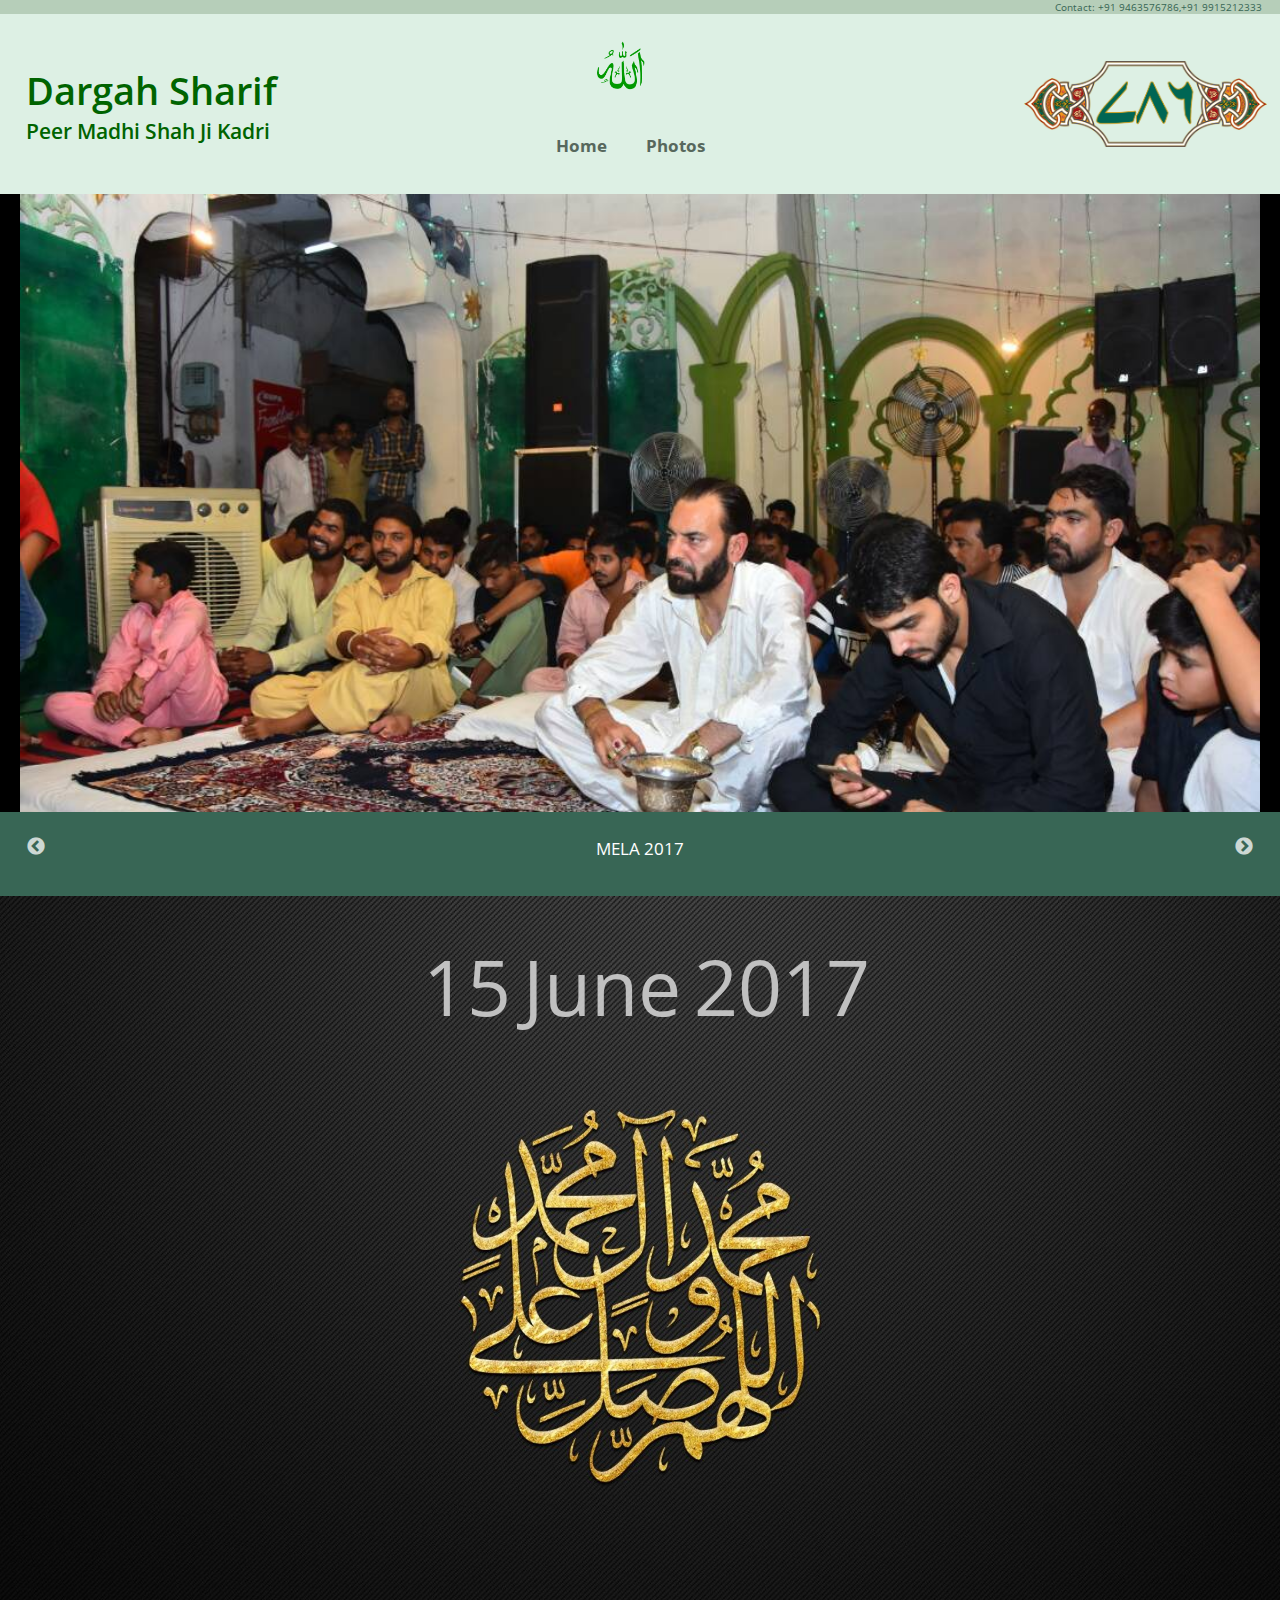
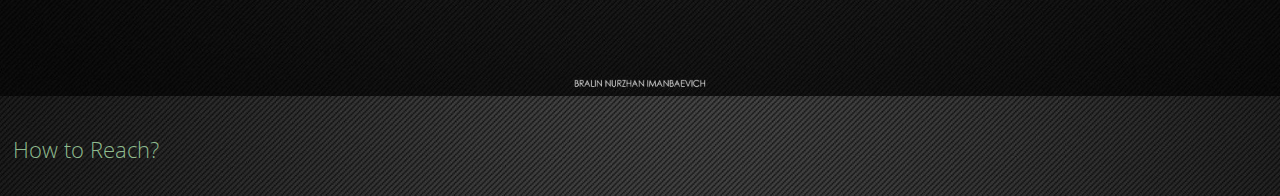
==== index.html @ 7fa1b32c "Commit" ====
<!DOCTYPE html>
<html>

<head>
  <title>Peer Madhi Shah</title>
   <meta charset="UTF-8">
   <meta name="viewport" content="width=device-width, initial-scale=1">
  <link rel="shortcut icon" type="image/png" href="./assets/favicon.png" />
  <script src="jquery-2.2.0.min.js" type="text/javascript"></script>
  <link rel="stylesheet" type="text/css" href="slick.css" />
  <link rel="stylesheet" type="text/css" href="slick-theme.css" />
  <script src='unitegallery/js/unitegallery.min.js' type='text/javascript'></script>
  <link href='unitegallery/css/unite-gallery.css' rel='stylesheet' type='text/css' />

  <script src='unitegallery/themes/tiles/ug-theme-tiles.js' type='text/javascript'></script>
  <link rel="stylesheet" type="text/css" href="main.css" />
 
</head>

<body onload="onLoad()">
  <label id="contact-label" >Contact: +91 9463576786,+91 9915212333 &nbsp; &nbsp; &nbsp;</label>
    <div id="navigation-container">
      <div id="header-container" >
      <label id="head-label-dargah" class="header-label">Dargah Sharif</label>
      <label id="head-label-peer" class="header-label">Peer Madhi Shah Ji Kadri</label>
       </div>
        <div id="allah-image-container">
          <img  id = "allah" src="./assets/allah.png" alt="Allah">
      <ul id="navigation-list">
        <li class="navigation-items" onclick="onHomeClick()">Home</li>
<li class="navigation-items" onclick="onPhotosClick()">Photos</li>
</ul>
        </div>
      <img id="logo" src="./assets/786.png" alt="786">
      
</div>

<div id="home-container">

  <div id="carousel-container">
    <section class="your-class slider">
      <div><img src="./assets/carousel Images/IMG0.jpg" alt="Image 1"></div>
      <div><img src="./assets/carousel Images/IMG1.jpg" alt="Image 2"></div>
      <div><img src="./assets/carousel Images/IMG2.jpg" alt="Image 3"></div>
      <div><img src="./assets/carousel Images/IMG3.jpg" alt="Image 4"></div>
    </section>
  </div>
  <div id="bottom-navigation-container">
    <button id="mela-button" onclick="onMelaButtonClick()">MELA 2017</button>
  </div>
</div>

<div id="mela-container">
  <div id="date-container">
    <label class="date-components" id="date-label">15</label>
    <label class="date-components" id="month-label">June</label>
    <label class="date-components" id="year-label">2017</label>
  </div>
  <a id="map-anchor" href="https://goo.gl/maps/RtzVRJzcoaS2" target="_blank">How to Reach?</a>
</div>
<div id="photos-container" style="display:none;">
  <div id="gallery" style="display:none;">
</div>

<script src="app.js" type="text/javascript"></script>
<script type="text/javascript" src="slick.js"></script>

</body>

</html>
---- unitegallery/css/unite-gallery.css ----
.---------Protection--------{}

.ug-gallery-wrapper, 
.ug-gallery-wrapper *{
	transition: all !important;
	-o-transition: all !important;
	-webkit-transition: all;
	-moz-transition: all !important;
	-ms-transition: all !important;
	max-width:none;
}

.ug-gallery-wrapper{
	z-index:0;
} 

.ug-item-wrapper img{
	width:auto;
	max-width:none;
	margin:0px;
	padding:0px;
}

.ug-videoplayer-wrapper video{
	height:100%;
	width:100%;
	visibility: visible !important;
}


.---------General_Styles--------{}

.ug-rtl{
	direction:rtl;
}

.ug-gallery-wrapper{
	overflow:hidden;
	position:relative;
	font-family:Arial, Helvetica, sans-serif;
}

.ug-error-message{
	text-align:center;
	padding-top:30px;
	padding-bottom:30px;
	font-size:20px;
	color:#F30D0D;
}

.ug-error-message-wrapper{
	width:100%;
	height:100%;
	border:1px solid black;
}

.ug-gallery-wrapper .ug-canvas-pie{
	position:absolute;
	z-index:4;
}

.ug-gallery-wrapper .ug-progress-bar{
	position:absolute;
	overflow:hidden;
	z-index:4;
}

.ug-gallery-wrapper .ug-progress-bar-inner{
	xposition:absolute;
}

.ug-gallery-wrapper.ug-fullscreen{
	height: 100% !important;
	width: 100% !important;
	max-width:none !important;
	max-height:none !important;
}

.ug-gallery-wrapper.ug-fake-fullscreen{
	position: fixed !important;
	height: auto !important;
	width: auto !important;
	max-width:none !important;
	max-height:none !important;
	margin: 0px !important;
	padding: 0px !important;
	top: 0px !important;
	left: 0px !important;
	bottom: 0px !important;
	right: 0px !important;
	z-index: 999999 !important;
}

.ug-body-fullscreen{
	overflow: hidden !important;
	height: 100% !important;
	width: 100% !important;
	margin:0px !important;
	padding:0px !important;	
}

.ug-gallery-wrapper .ug-preloader-trans{
	display:block;
	height:35px;
	width:32px;
	height:32px;
	background-image:url('../images/loader_skype_trans.gif');
	background-repeat:no-repeat;
}


.--------------SLIDER------------------{}

.ug-gallery-wrapper .ug-slider-wrapper{
	position:absolute;
	overflow:hidden;
	z-index:1;
	background-color:#000000;
}


.ug-slider-wrapper .ug-slide-wrapper{
	position:absolute;
}

.ug-slide-wrapper.ug-slide-clickable{
	cursor:pointer;
}

.ug-slider-wrapper .ug-slider-inner{
	position:absolute;
	z-index:0;
}

.ug-slider-wrapper .ug-item-wrapper{
	position:absolute;
	overflow:hidden;
}

.ug-slider-wrapper,
.ug-item-wrapper img{
	
	-webkit-user-select: none;	/* make unselectable */         
	-moz-user-select: none; 
	-ms-user-select: none;	
	max-width:none !important;
	box-sizing:border-box;
}

.ug-slider-wrapper .ug-slider-preloader{
	position:absolute;
	z-index:1;
	border:2px solid #ffffff;
	border-radius:6px;
	background-color:#ffffff;
	background-position:center center;
	background-repeat:no-repeat;
}

.ug-slider-preloader.ug-loader1{
	width:30px;
	height:30px;
	background-image:url('../images/loader-white1.gif');
}

.ug-slider-preloader.ug-loader1.ug-loader-black{
	background-image:url('../images/loader-black1.gif');	
}
	
.ug-slider-preloader.ug-loader2{
	width:32px;
	height:32px;
	background-image:url('../images/loader-white2.gif');
}

.ug-slider-preloader.ug-loader2.ug-loader-black{
	background-image:url('../images/loader-black2.gif');	
}

.ug-slider-preloader.ug-loader3{
	width:38px;
	height:38px;
	background-image:url('../images/loader-white3.gif');
}

.ug-slider-preloader.ug-loader3.ug-loader-black{
	background-image:url('../images/loader-black3.gif');	
}

.ug-slider-preloader.ug-loader4{
	width:32px;
	height:32px;
	background-image:url('../images/loader-white4.gif');
	background-color:white;
}

.ug-slider-preloader.ug-loader4.ug-loader-black{
	background-image:url('../images/loader-black4.gif');	
}

.ug-slider-preloader.ug-loader5{
	width:60px;
	height:8px;
	background-image:url('../images/loader-white5.gif');
	background-color:white;
	border:none;
	border-radius:0px;
}

.ug-slider-preloader.ug-loader5.ug-loader-black{
	background-image:url('../images/loader-black5.gif');
	border:2px solid #000000;
}

.ug-slider-preloader.ug-loader6{
	width:32px;
	height:32px;
	background-image:url('../images/loader-white6.gif');
}

.ug-slider-preloader.ug-loader6.ug-loader-black{
	background-image:url('../images/loader-black6.gif');	
}

.ug-slider-preloader.ug-loader7{
	width:32px;
	height:10px;
	background-image:url('../images/loader-white7.gif');
	border-width:3px;
	border-radius:3px;
}

.ug-slider-preloader.ug-loader7.ug-loader-black{
	background-image:url('../images/loader-black7.gif');	
}

.ug-slider-preloader.ug-loader-black{
	border-color:#000000;
	background-color:#000000;
}

.ug-slider-preloader.ug-loader-nobg{
	background-color:transparent;
}

.ug-slider-wrapper .ug-button-videoplay{
	position:absolute;
	z-index:2;
	cursor:pointer;	
}

.ug-slider-wrapper .ug-button-videoplay.ug-type-square{	
	width:86px;
	height:66px;
	background-image:url('../images/play-button-square.png');
	background-position:0px -66px;
}

.ug-slider-wrapper .ug-button-videoplay.ug-type-square.ug-button-hover{
	background-position:0px 0px;
}


.ug-slider-wrapper .ug-button-videoplay.ug-type-round{	
	width:76px;
	height:76px;
	background-image:url('../images/play-button-round.png');
	opacity:0.9;
	filter: alpha(opacity = 90);
	transition: all 0.3s ease 0s !important;
}


.ug-slider-wrapper .ug-button-videoplay.ug-type-round.ug-button-hover{
	opacity:1;
	filter: alpha(opacity = 100);
	transition: all 0.3s ease 0s !important;
}


.--------------VIDEO_PLAYER------------------{}

.ug-gallery-wrapper .ug-videoplayer{
	position:absolute;
	z-index:100;	
	background-color:#000000;
	background-image:url('../images/loader-black1.gif');	
	background-repeat:no-repeat;
	background-position:center center;
	box-sizing:border-box;
	-moz-box-sizing:border-box;
}

.ug-videoplayer .ug-videoplayer-wrapper{
	width:100%;
	height:100%;
	background-color:#000000;
	background-image:url('../images/loader-black1.gif');	
	background-repeat:no-repeat;
	background-position:center center;
}


.ug-videoplayer .ug-videoplayer-button-close{
	position:absolute;
	height:64px;
	width:64px;
	background-image:url('../images/button-close.png');
	cursor:pointer;
	z-index:1000;
}


.ug-videoplayer .ug-videoplayer-button-close:hover{
	background-position: 0px -64px;
}

.--------------THUMBS_STRIP------------------{}


.ug-gallery-wrapper .ug-thumbs-strip,
.ug-gallery-wrapper .ug-thumbs-grid{
	position:absolute;
	overflow:hidden;
	
	-webkit-user-select: none;	/* make unselectable */         
	-moz-user-select: none; 
	-ms-user-select: none;
	
	xbackground-color:green;
	z-index:10;
}

.ug-thumbs-strip.ug-dragging{
	xcursor: -webkit-grab;
	xcursor: -moz-grab;
}

.ug-gallery-wrapper .ug-thumbs-strip-inner,
.ug-gallery-wrapper .ug-thumbs-grid-inner{
	position:absolute;
}

.ug-thumb-wrapper.ug-thumb-generated{
	position:absolute;
	overflow:hidden;
	
	-webkit-user-select: none;	/* make unselectable */         
	-moz-user-select: none; 
	-ms-user-select: none;
	
	box-sizing:border-box;
	-moz-box-sizing:border-box;
}


.ug-thumb-wrapper.ug-thumb-generated .ug-thumb-loader,
.ug-thumb-wrapper.ug-thumb-generated .ug-thumb-error{
	position:absolute;
	top:0px;
	left:0px;
	background-repeat:no-repeat;
	background-position:center center;
}

.ug-thumb-wrapper .ug-thumb-border-overlay{
	position:absolute;
	top:0px;
	left:0px;
	z-index:4;
	box-sizing:border-box;
	-moz-box-sizing:border-box;
	border-style:solid;
}

.ug-thumb-wrapper .ug-thumb-overlay{
	position:absolute;
	top:0px;
	left:0px;
	z-index:3;
}

.ug-thumb-wrapper.ug-thumb-generated .ug-thumb-loader-dark{
	background-image:url('../images/loader.gif');
}

.ug-thumb-wrapper.ug-thumb-generated .ug-thumb-loader-bright{
	background-image:url('../images/loader_bright.gif');
}

.ug-thumb-wrapper.ug-thumb-generated .ug-thumb-error{
	background-image:url('../images/not_loaded.png');
}

.ug-thumb-wrapper.ug-thumb-generated img{
	position:absolute;
	z-index:1;
	max-width:none !important;
}

.ug-thumb-wrapper.ug-thumb-generated img.ug-thumb-image-overlay{
	position:absolute;
	z-index:2;
	max-width:none !important;
}


/* bw desaturate effect lightweight */
img.ug-bw-effect{
	filter: grayscale(100%);
    filter: url("data:image/svg+xml;utf8,<svg xmlns=\'http://www.w3.org/2000/svg\'><filter id=\'grayscale\'><feColorMatrix type=\'matrix\' values=\'0.3333 0.3333 0.3333 0 0 0.3333 0.3333 0.3333 0 0 0.3333 0.3333 0.3333 0 0 0 0 0 1 0\'/></filter></svg>#grayscale"); /* Firefox 10+, Firefox on Android */	
	-moz-filter: grayscale(100%);
	-webkit-filter: grayscale(100%); 
}

/* blur effect desaturate effect lightweight */
img.ug-blur-effect{
	
	filter: blur(0.8px); 
	-webkit-filter: blur(0.8px);
	-moz-filter: blur(0.8px);
	-o-filter: blur(0.8px);
	-ms-filter: blur(0.8px);    
    filter: url("data:image/svg+xml;utf8,<svg xmlns=\'http://www.w3.org/2000/svg\'><filter id='blur'><feGaussianBlur stdDeviation=\'0.8\' /></filter></svg>#blur"); /* Firefox 10+, Firefox on Android */
	filter:progid:DXImageTransform.Microsoft.Blur(PixelRadius='0.8');
}

img.ug-sepia-effect{
	-webkit-filter: sepia(1);
	-webkit-filter: sepia(100%); -moz-filter: sepia(100%);
	-ms-filter: sepia(100%); -o-filter: sepia(100%);
	filter: url("data:image/svg+xml;utf8,<svg xmlns=\'http://www.w3.org/2000/svg\'><filter id=\'sepia\'><feColorMatrix values=\'0.14 0.45 0.05 0 0 0.12 0.39 0.04 0 0 0.08 0.28 0.03 0 0 0 0 0 1 0\' /></filter></svg>#sepia"); /* Firefox 10+, Firefox on Android */
	filter: sepia(100%);
	background-color: #5E2612;
	filter: alpha(opacity = 50);
	zoom:1;
}


.--------------BULLETS------------------{}


.ug-gallery-wrapper .ug-bullets{
	position: absolute;
	top:0px;
	left:0px;
	margin:0px;
	padding:0px;
}

.ug-gallery-wrapper .ug-bullets .ug-bullet{
	background-repeat:no-repeat;
	cursor:pointer;
	display:block;
	float:left;
	z-index:2;
}

.ug-gallery-wrapper .ug-bullets .ug-bullet:first-child{
	margin-left:0px;
}


.--------------TEXT_PANEL------------------{}

.ug-gallery-wrapper .ug-textpanel{
	position:absolute;
	overflow:hidden;
}

.ug-slider-wrapper .ug-textpanel{
	z-index:2;
}

.ug-gallery-wrapper .ug-textpanel-bg,
.ug-gallery-wrapper .ug-textpanel-title,
.ug-gallery-wrapper .ug-textpanel-description{
	display:block;
	position:absolute;
	margin:0px;
	padding:0px;
}


.ug-gallery-wrapper .ug-textpanel-bg{
	background-color:#000000;
	opacity:0.4;
	filter: alpha(opacity = 40);
	z-index:1;
}

.ug-textpanel-textwrapper{
	overflow:hidden;
}

.ug-gallery-wrapper .ug-textpanel-title{
	font-size:16px;
	font-weight:bold;
	color:white;
	text-align:left;
	z-index:2;	
}

.ug-gallery-wrapper .ug-textpanel-description{
	font-size:14px;
	color:white;
	text-align:left;
	z-index:3;
}


.--------------ZOOM_PANEL------------------{}

.ug-slider-wrapper .ug-zoompanel{
	position:absolute;
	top:200px;
	left:100px;
}

.ug-zoompanel .ug-zoompanel-button{
    background-repeat: no-repeat;
    cursor:pointer;
    display:block;
}


.--------------ZOOM_PANEL_BUTTONS------------------{}

.ug-gallery-wrapper .ug-arrow-left{
	position:absolute;	
	background-repeat:no-repeat;
	display:block;
	cursor:pointer;
}

.ug-gallery-wrapper .ug-arrow-right{
	position:absolute;
	background-repeat:no-repeat;
	cursor:pointer;
}


.--------------GRID_PANEL_AND_ARROWS------------------{}


.ug-gallery-wrapper .ug-grid-panel{
	position:absolute;
    background-color: #000000;
    xbackground-color: blue;

    z-index:2;
}


.ug-gallery-wrapper .ug-grid-panel .grid-arrow{
	position:absolute;
	background-repeat:no-repeat;
	cursor:pointer;
	z-index:11;
}

.ug-gallery-wrapper .ug-grid-panel .grid-arrow.ug-button-disabled{
	cursor:default;	
}


/* handle tip */
.ug-gallery-wrapper .ug-panel-handle-tip{
	position:absolute;
	z-index:13;
	cursor:pointer;
}

.ug-gallery-wrapper .ug-overlay-disabled{
	position:absolute;
	z-index:100;
	width:100%;
	height:100%;
	background-color:#000000;
	opacity: 0.3;
    filter: alpha(opacity=30);	
	background-image:url('../images/cover-grid.png');
}


.--------------STRIP_PANEL------------------{}

.ug-gallery-wrapper .ug-strip-panel{
	position:absolute;
	background-color:#000000;
	z-index:2;
}

.ug-strip-panel .ug-strip-arrow{
	position:absolute;	
	cursor:pointer;
}

.ug-strip-panel .ug-strip-arrow.ug-button-disabled{
	cursor:default;
}


.ug-strip-panel .ug-strip-arrow-tip{
	position:absolute;
}

.--------------TILES------------------{}

.ug-thumb-wrapper.ug-tile{
	display:block;
	position:absolute;
	box-sizing:border-box;
	-moz-box-sizing:border-box;
	overflow:hidden;
	padding:0px;
	margin:0px;
}

.ug-tile .ug-tile-cloneswrapper{
	position:absolute;
	width:0px;
	height:0px;
	top:0px;
	left:0px;
	overflow:hidden;
	opacity:0;
	filter: alpha(opacity = 90);
}


/* transit something */
/* transit fixed size items */
/* transit image overlay */

.ug-tiles-transit.ug-tiles-transition-active .ug-thumb-wrapper.ug-tile,
.ug-tiles-transit.ug-tiles-transition-active .ug-thumb-wrapper.ug-tile .ug-trans-enabled{
	transition: left 0.7s ease 0s, top 0.7s ease 0s, width 0.7s ease 0s, height 0.7s ease 0s !important;
}


.ug-thumb-wrapper.ug-tile.ug-tile-clickable{
	cursor: pointer;
}

.ug-thumb-wrapper.ug-tile .ug-image-container{
	position:absolute;
	overflow:hidden;
	z-index:1;
	top:0px;
	left:0px;
}

.ug-thumb-wrapper.ug-tile img.ug-thumb-image{

	-webkit-user-select: none;	/* make unselectable */         
	-moz-user-select: none; 
	-ms-user-select: none;	
	max-width:none !important;
	max-height:none !important;

	display:block;	
	border:none;
	padding:0px !important;
	margin:0px !important;
	
	width:auto;
	height:auto;
	position:absolute;
}


.ug-thumb-wrapper.ug-tile .ug-tile-image-overlay{
	position:absolute;
	overflow:hidden;
	z-index:2;
	top:0px;
	left:0px;
}

.ug-thumb-wrapper.ug-tile .ug-tile-image-overlay img{
	width:100%;
	max-width:none !important;	
}

.ug-tiletype-justified .ug-thumb-wrapper.ug-tile .ug-tile-image-overlay img{
	height:100%;
	max-width:none !important;	
}

.ug-thumb-wrapper.ug-tile .ug-tile-icon{
	position:absolute;
	width:38px;
	height:38px;
	background-repeat:no-repeat;
	background-position:0 0;
	xbackground-color:green;
	z-index:6;
	top:1px;
	left:1px;
	cursor:pointer;
}

.ug-thumb-wrapper.ug-tile .ug-tile-icon.ug-icon-link{
	background-image:url('../images/icon-link32.png');	
}

.ug-thumb-wrapper.ug-tile .ug-tile-icon.ug-icon-zoom{
	background-image:url('../images/icon-zoom32.png');	
}

.ug-thumb-wrapper.ug-tile .ug-tile-icon.ug-icon-play{
	background-image:url('../images/icon-play32.png');	
}

.ug-thumb-wrapper.ug-tile .ug-tile-icon:hover{
	background-position:0 -38px;
}


.ug-thumbs-grid .ug-tile-image-overlay img{
	width:auto;
	height:auto;
	position:absolute;
	max-width:none !important;
}

/* text panel on tiles*/

.ug-tile .ug-textpanel{
	z-index: 5;
	cursor:default;
}

.ug-tile.ug-tile-clickable .ug-textpanel{
	cursor:pointer;
}

.ug-tile .ug-textpanel-title{
	font-size:14px;
	font-weight:bold;
}

.--------------CAROUSEL------------------{}

.ug-gallery-wrapper .ug-carousel-wrapper{
	position:absolute;
	overflow:hidden;
}

.ug-gallery-wrapper .ug-carousel-inner{
	position:absolute;
}


.------------------LIGHTBOX---------------------{}

.ug-gallery-wrapper.ug-lightbox{
	display: none;
	position: fixed;
    border: none;
    padding:0px;
    margin:0px;
    outline: invert none medium;
    overflow: hidden;
    top: 0;
    left: 0;
	width: 100%;
    height: 100%;
	max-width:none !important;
	max-height:none !important;
    z-index: 999999;
}

.ug-lightbox .ug-lightbox-top-panel{
	position:absolute;
	z-index:2;
}

.ug-lightbox .ug-lightbox-top-panel-overlay{
	width:100%;
	height:100%;
	position:absolute;
	background-color:#000000;
	opacity:0.4;
	filter: alpha(opacity=40);
}


.ug-lightbox .ug-lightbox-overlay{
	z-index:1;
	width:100%;
	height:100%;
    background-color:#000000;
    opacity:1;
}

.ug-lightbox .ug-slider-wrapper{
	z-index:1;
	xbackground-color:green;
	background-color:transparent !important;
}

.ug-lightbox .ug-textpanel{
	z-index: 2;
}


.ug-lightbox .ug-lightbox-arrow-left,
.ug-lightbox .ug-lightbox-arrow-right{
	position:absolute;
	width:50px;
	height:55px;
	background-repeat:no-repeat;
	background-image:url('../images/lightbox-arrow-left.png');
	background-position:0px 0px;
	z-index:3;
	cursor:pointer;
}

.ug-lightbox .ug-lightbox-arrow-right{
	background-image:url('../images/lightbox-arrow-right.png');
}

.ug-lightbox .ug-lightbox-button-close{
	position:absolute;
	width:36px;
	height:36px;
	background-repeat:no-repeat;
	background-image:url('../images/lightbox-icon-close.png');
	background-position:0px 0px;
	z-index:4;
	cursor:pointer;
}


.ug-lightbox-compact .ug-lightbox-button-close{
	width:45px;
	height:41px;
	background-image:url('../images/lightbox-icon-close-compact2.png');
}


.ug-lightbox .ug-lightbox-arrow-left.ug-arrow-hover,
.ug-lightbox .ug-lightbox-arrow-right.ug-arrow-hover{
	background-position:0px -55px;	
}

.ug-lightbox .ug-lightbox-button-close.ug-button-hover{
	background-position:0px -35px;
}

.ug-lightbox-compact .ug-lightbox-button-close.ug-button-hover{
	background-position:0px -40px;
}

.ug-lightbox .ug-lightbox-numbers{
	position:absolute;
	color:#e5e5e5;
	font-size:12px;
	top:14px;
	left:8px;
	z-index:3;
}

.ug-lightbox-compact .ug-lightbox-numbers{
	font-size: 14px;
	padding-right:5px;
	padding-top:7px;
}

.ug-lightbox .ug-textpanel-title,
.ug-lightbox .ug-textpanel-description{
	font-size: 14px;
	font-weight: normal;
	color: #e5e5e5;
}

.ug-lightbox-compact .ug-textpanel-title,
.ug-lightbox-compact .ug-textpanel-description{
	color:#F3F3F3;
	font-size: 16px;
}

.------------------LOADMORE_BUTTON---------------------{}

.ug-loadmore-wrapper{
	margin-top:20px;
	text-align:center;	
}

.ug-loadmore-wrapper .ug-loadmore-button{
	display:inline-block;
	padding:5px;
	border:1px solid #939393;
	text-decoration:none;
	color: #4F4F4F;
}

.ug-loadmore-wrapper .ug-loadmore-error{
	color:red;
}

.ug-loadmore-wrapper .ug-loadmore-button:hover{
	background-color:#F0F0F0;	
	color:#515151;
}

.ug-loadmore-wrapper .ug-loadmore-loader{
	color: #515151;
}



.------------------CATEGORY_TABS---------------------{}

	.ug-tabs-wrapper{
		margin-top:0px;
		margin-bottom:20px;
		text-align:center;
	}

	.ug-tabs-wrapper a.ug-tab{
	    display: inline-block;
		cursor:pointer;
		text-decoration:none;
		color:#ffffff;
		padding-left:8px;
		padding-right:8px;
		padding-top:6px;
		padding-bottom:6px;
		margin-left:5px;
		background-color:#333333;
		border-radius:3px;
		font-size:12px;
		font-weight:normal;
		
		border: 1px solid #969696;
	}
	
	.ug-tabs-wrapper a.ug-tab:hover{
		background-color: #707070 !important;
	}

	.ug-tabs-wrapper a.ug-tab.ug-tab-selected,
	.ug-tabs-wrapper a.ug-tab.ug-tab-selected:hover{
		background-color: #2077A2 !important;
		cursor:default !important;
	}

	.ug-tabs-wrapper a.ug-tab:first-child{
		margin-left:0px !important;
	}


.------------------DEFAULT_SKIN---------------------{}

/* --- arrows -- */

.ug-arrow-left.ug-skin-default,
.ug-arrow-right.ug-skin-default{
	width:15px;
	height:30px;
	background-image:url('../skins/default/slider_arrow_left.png');
	background-position:0px 0px;
}

.ug-arrow-right.ug-skin-default{
	background-image:url('../skins/default/slider_arrow_right.png');
}

.ug-arrow-left.ug-skin-default.ug-arrow-hover,
.ug-arrow-right.ug-skin-default.ug-arrow-hover{
	background-position:0px -30px;
}

.ug-arrow-left.ug-skin-default.ug-arrow-disabled,
.ug-arrow-right.ug-skin-default.ug-arrow-disabled{
	background-position:0px -60px;
}

/* --- bullets -- */

.ug-bullets.ug-skin-default .ug-bullet{
	width:15px;
	height:15px;
	background-image:url('../skins/default/slider_bullets.png');
	background-position:top left;
	margin-left:5px;
}

.ug-bullets.ug-skin-default .ug-bullet.ug-bullet-active{
	background-position:bottom left;
}

.ug-bullets.ug-skin-default.ug-bullets-gray .ug-bullet{ 
	background-image:url('../skins/default/tile_bullets_gray.png');
}

.ug-bullets.ug-skin-default.ug-bullets-blue .ug-bullet{ 
	background-image:url('../skins/default/tile_bullets_blue.png');
}

.ug-bullets.ug-skin-default.ug-bullets-brown .ug-bullet{ 
	background-image:url('../skins/default/tile_bullets_brown.png');
}

.ug-bullets.ug-skin-default.ug-bullets-green .ug-bullet{ 
	background-image:url('../skins/default/tile_bullets_green.png');
}

.ug-bullets.ug-skin-default.ug-bullets-red .ug-bullet{ 
	background-image:url('../skins/default/tile_bullets_red.png');
}

.ug-button-tile-navigation{
	width:36px;
	height:36px;
	background-position:top left;
	cursor:pointer;
	float:left;
}

.ug-button-tile-navigation.ug-button-tile-left{
	background-image:url('../skins/default/tile_button_left.png');
}

.ug-button-tile-navigation.ug-button-tile-right{
	background-image:url('../skins/default/tile_button_right.png');
}

.ug-button-tile-navigation:hover{
	background-position:bottom left;
}

.ug-button-tile-navigation.ug-button-disabled{
	opacity:0.6;
}

.ug-button-tile-navigation.ug-button-disabled:hover{
	background-position:top left;	
}

.ug-button-tile-navigation.ug-button-tile-play{
	background-image:url('../skins/default/tile_button_play_pause.png');
	width:35px;
} 

.ug-button-tile-navigation.ug-button-tile-play.ug-pause-icon{
	background-position:bottom left;
} 

.ug-button-tile-navigation.ug-button-tile-play:hover{
	background-position:top left;
} 

.ug-button-tile-navigation.ug-button-tile-play.ug-pause-icon:hover{
	background-position:bottom left;
} 


/* --- play button -- */

.ug-button-play.ug-skin-default{
	position:absolute;
	background-image:url('../skins/default/button_playpause.png');
    width:14px;
    height:17px;
    cursor:pointer;
	background-position:0px 0px;
}

.ug-button-play.ug-skin-default.ug-button-hover{
	background-position:0px -17px;	
}

.ug-button-play.ug-skin-default.ug-stop-mode{
	background-position:0px -34px;
}

.ug-button-play.ug-skin-default.ug-stop-mode.ug-button-hover{
	background-position:0px -51px;
}

/* --- fullscreen button -- */

.ug-button-fullscreen.ug-skin-default{
	position:absolute;
	background-image:url('../skins/default/button_fullscreen.png');
    width:16px;
    height:16px;
    cursor:pointer;
	background-position:0px 0px;
}

.ug-button-fullscreen.ug-skin-default.ug-button-hover{
	background-position:0px -16px;	
}

.ug-button-fullscreen.ug-skin-default.ug-fullscreenmode{
	background-position:0px -32px;
}

.ug-button-fullscreen.ug-skin-default.ug-fullscreenmode.ug-button-hover{
	background-position:0px -48px;
}


/* --- zoom panel --- */

.ug-zoompanel.ug-skin-default .ug-zoompanel-button{
    background-repeat: no-repeat;
    cursor:pointer;
    height: 23px;
    width: 23px;
    margin-top:5px;
    background-position: 0px 0px;	
}

.ug-zoompanel.ug-skin-default .ug-zoompanel-plus{
	margin-top:0px;
}

.ug-zoompanel.ug-skin-default .ug-zoompanel-plus{
	background-image:url('../skins/default/icon_zoom_plus.png');
}

.ug-zoompanel.ug-skin-default .ug-zoompanel-minus{
	background-image:url('../skins/default/icon_zoom_minus.png');
}

.ug-zoompanel.ug-skin-default .ug-zoompanel-return{
	background-image:url('../skins/default/icon_zoom_back.png');
}

.ug-zoompanel.ug-skin-default .ug-zoompanel-button.ug-button-hover{
    background-position: 0px -23px;
}

.ug-zoompanel.ug-skin-default .ug-zoompanel-button-disabled,
.ug-zoompanel.ug-skin-default .ug-zoompanel-button.ug-button-hover.ug-zoompanel-button-disabled{
    background-position: 0px -46px;
    cursor:default;
}


/* --- Grid Panel Arrows -- */

/*--- down arrow ---*/

.ug-gallery-wrapper .ug-grid-panel .grid-arrow-down.ug-skin-default{
	width:30px;
	height:15px;
	background-position:0px 0px;	
	background-image:url('../skins/default/arrow_grid_down.png');
}

.ug-gallery-wrapper .ug-grid-panel .grid-arrow-down.ug-skin-default.ug-button-hover{
	background-position:0px -15px;
}

.ug-gallery-wrapper .ug-grid-panel .grid-arrow-down.ug-skin-default.ug-button-hover.ug-button-disabled,
.ug-gallery-wrapper .ug-grid-panel .grid-arrow-down.ug-skin-default.ug-button-disabled{
	background-position:0px -30px;
}


/*--- up arrow ---*/

.ug-gallery-wrapper .ug-grid-panel .grid-arrow-up.ug-skin-default{
	width:30px;
	height:15px;
	background-position:0px 0px;	
	background-image:url('../skins/default/arrow_grid_up.png');
}

.ug-gallery-wrapper .ug-grid-panel .grid-arrow-up.ug-skin-default.ug-button-hover{
	background-position:0px -15px;	
}

.ug-gallery-wrapper .ug-grid-panel .grid-arrow-up.ug-skin-default.ug-button-hover.ug-button-disabled,
.ug-gallery-wrapper .ug-grid-panel .grid-arrow-up.ug-skin-default.ug-button-disabled{
	background-position:0px -30px;
}

/*--- left arrow ---*/

.ug-gallery-wrapper .ug-grid-panel .grid-arrow-left.ug-skin-default{
	width:40px;
	height:40px;
	background-position:0px -40px;
	background-image:url('../skins/default/grid_arrow_left.png');
}

.ug-gallery-wrapper .ug-grid-panel .grid-arrow-left.ug-skin-default.ug-button-hover{
	background-position:0px -0px;
}

.ug-gallery-wrapper .ug-grid-panel .grid-arrow-left.ug-skin-default.ug-button-hover.ug-button-disabled,
.ug-gallery-wrapper .ug-grid-panel .grid-arrow-left.ug-skin-default.ug-button-disabled{
	background-position:0px -80px;
}

/*--- right arrow ---*/

.ug-gallery-wrapper .ug-grid-panel .grid-arrow-right.ug-skin-default{
	width:40px;
	height:40px;
	background-position:0px -40px;	
	background-image:url('../skins/default/grid_arrow_right.png');
}

.ug-gallery-wrapper .ug-grid-panel .grid-arrow-right.ug-skin-default.ug-button-hover{
	background-position:0px -0px;
}

.ug-gallery-wrapper .ug-grid-panel .grid-arrow-right.ug-skin-default.ug-button-hover.ug-button-disabled,
.ug-gallery-wrapper .ug-grid-panel .grid-arrow-right.ug-skin-default.ug-button-disabled{
	background-position:0px -80px;
}

/*--- left arrow - horizontal panel type ---*/

.ug-gallery-wrapper .ug-grid-panel .grid-arrow-left-hortype.ug-skin-default{
	width:15px;
	height:30px;
	background-image:url('../skins/default/slider_arrow_left.png');
	background-position:0px 0px;
}

.ug-gallery-wrapper .ug-grid-panel .grid-arrow-left-hortype.ug-skin-default.ug-button-hover{
	background-position:0px -30px;
}

.ug-gallery-wrapper .ug-grid-panel .grid-arrow-left-hortype.ug-skin-default.ug-button-hover.ug-button-disabled,
.ug-gallery-wrapper .ug-grid-panel .grid-arrow-left-hortype.ug-skin-default.ug-button-disabled{
	background-position:0px -60px;
}


/*--- right arrow - horizontal panel type ---*/

.ug-gallery-wrapper .ug-grid-panel .grid-arrow-right-hortype.ug-skin-default{
	width:15px;
	height:30px;
	background-image:url('../skins/default/slider_arrow_right.png');
	background-position:0px 0px;
}

.ug-gallery-wrapper .ug-grid-panel .grid-arrow-right-hortype.ug-skin-default.ug-button-hover{
	background-position:0px -30px;
}

.ug-gallery-wrapper .ug-grid-panel .grid-arrow-right-hortype.ug-skin-default.ug-button-hover.ug-button-disabled,
.ug-gallery-wrapper .ug-grid-panel .grid-arrow-right-hortype.ug-skin-default.ug-button-disabled{
	background-position:0px -60px;
}


/* --- Strip Panel Arrows -- */

/* left and right arrows */

.ug-strip-panel .ug-strip-arrow-left.ug-skin-default,
.ug-strip-panel .ug-strip-arrow-right.ug-skin-default{
	width:25px;
	height:50px;
}

.ug-strip-panel .ug-strip-arrow-left.ug-skin-default .ug-strip-arrow-tip,
.ug-strip-panel .ug-strip-arrow-right.ug-skin-default .ug-strip-arrow-tip{
	background-position:0px 0px;
	background-repeat:no-repeat;
	width:4px;
	height:7px;
}

.ug-strip-panel .ug-strip-arrow-left.ug-skin-default .ug-strip-arrow-tip{
	background-image:url('../skins/default/arrows_strip_left.png');
}

.ug-strip-panel .ug-strip-arrow-right.ug-skin-default .ug-strip-arrow-tip{
	background-image:url('../skins/default/arrows_strip_right.png');	
}

.ug-strip-panel .ug-strip-arrow-left.ug-skin-default.ug-button-hover .ug-strip-arrow-tip,
.ug-strip-panel .ug-strip-arrow-right.ug-skin-default.ug-button-hover .ug-strip-arrow-tip{
	background-position:0px -7px;
}


/* up and down arrows */

.ug-strip-panel .ug-strip-arrow-up.ug-skin-default,
.ug-strip-panel .ug-strip-arrow-down.ug-skin-default{
	height:25px;
	width:50px;
}

.ug-strip-panel .ug-strip-arrow-up.ug-skin-default .ug-strip-arrow-tip,
.ug-strip-panel .ug-strip-arrow-down.ug-skin-default .ug-strip-arrow-tip{
	background-position:0px 0px;
	background-repeat:no-repeat;
	width:7px;
	height:4px;
}

.ug-strip-panel .ug-strip-arrow-up.ug-skin-default .ug-strip-arrow-tip{
	background-image:url('../skins/default/arrows_strip_up.png');
}

.ug-strip-panel .ug-strip-arrow-down.ug-skin-default .ug-strip-arrow-tip{
	background-image:url('../skins/default/arrows_strip_down.png');	
}

.ug-strip-panel .ug-strip-arrow-up.ug-skin-default.ug-button-hover .ug-strip-arrow-tip,
.ug-strip-panel .ug-strip-arrow-down.ug-skin-default.ug-button-hover .ug-strip-arrow-tip{
	background-position:-7px 0px;
}

.ug-strip-panel .ug-strip-arrow.ug-skin-default.ug-button-disabled .ug-strip-arrow-tip{
	background-position:0px 0px;
	opacity:0.5;
	filter: alpha(opacity = 50);
}


/* --- Panel Handle Tip -- */

/* left and right handle */
.ug-gallery-wrapper .ug-handle-tip-left.ug-skin-default,
.ug-gallery-wrapper .ug-handle-tip-right.ug-skin-default{
	width:22px;
	height:36px;
	background-image:url('../skins/default/grid_handle_black_left.png');
	background-repeat:no-repeat;
	background-position:0px -36px;
}

.ug-gallery-wrapper .ug-handle-tip-right.ug-skin-default{
	background-image:url('../skins/default/grid_handle_black_right.png');
	background-position:0px -36px;
}

.ug-gallery-wrapper .ug-handle-tip-left.ug-button-hover.ug-skin-default,
.ug-gallery-wrapper .ug-handle-tip-right.ug-button-hover.ug-skin-default{
	background-position:0px -0px;	
}

.ug-gallery-wrapper .ug-handle-tip-left.ug-skin-default.ug-button-closed,
.ug-gallery-wrapper .ug-handle-tip-right.ug-skin-default.ug-button-closed{
	background-position:0px -108px;
}

.ug-gallery-wrapper .ug-handle-tip-left.ug-skin-default.ug-button-closed.ug-button-hover,
.ug-gallery-wrapper .ug-handle-tip-right.ug-skin-default.ug-button-closed.ug-button-hover{
	background-position:0px -72px;
}


/* top and bottom handle */

.ug-gallery-wrapper .ug-handle-tip-top.ug-skin-default,
.ug-gallery-wrapper .ug-handle-tip-bottom.ug-skin-default{	
	width:36px;
	height:22px;
	background-image:url('../skins/default/grid_handle_black_top.png');
	background-repeat:no-repeat;
	background-position:-36px 0px;
}

.ug-gallery-wrapper .ug-handle-tip-bottom.ug-skin-default{
	background-image:url('../skins/default/grid_handle_black_bottom.png');
	background-position:-36px 0px;
}

.ug-gallery-wrapper .ug-handle-tip-top.ug-skin-default.ug-button-hover,
.ug-gallery-wrapper .ug-handle-tip-bottom.ug-skin-default.ug-button-hover{
	background-position:0px 0px;	
}

.ug-gallery-wrapper .ug-handle-tip-top.ug-skin-default.ug-button-closed,
.ug-gallery-wrapper .ug-handle-tip-bottom.ug-skin-default.ug-button-closed{
	background-position:-108px 0px;
}

.ug-gallery-wrapper .ug-handle-tip-top.ug-skin-default.ug-button-closed.ug-button-hover,
.ug-gallery-wrapper .ug-handle-tip-bottom.ug-skin-default.ug-button-closed.ug-button-hover{
	background-position:-72px 0px;
}
---- main.css ----
@font-face {
  font-family: 'OpenSans-Regular';
  src: url('./fonts/OpenSans-Regular.ttf') format('truetype');
} 

@font-face {
  font-family: 'OpenSans-Bold';
  src: url('./fonts/OpenSans-Bold.ttf') format('truetype');
} 



@font-face {
  font-family: 'OpenSans-Light';
  src: url('./fonts/OpenSans-Light.ttf') format('truetype');
} 


@font-face {
  font-family: 'OpenSans-Semibold';
  src: url('./fonts/OpenSans-Semibold.ttf') format('truetype');
} 


button {
  outline: none;
}

 html, body {
      background-color: #386655;
      margin: 0;
      padding: 0;
       width: 100%;
      height: 100%;
      /*min-height: 700px;*/
      -webkit-user-select: none;
      user-select: none;
      -moz-user-select: none;
      -ms-user-select: none;
      font-size: 100%;
    }

    * {
      box-sizing: border-box;
    }

    #site-container {
      /*overflow-x: hidden;*/
      height: 1000px;
      position: relative;

    }

    #contact-label {
    background-color: #b6ceb9;
    width: 100%;
    display: block;
    text-align: right;
    font-family: 'OpenSans-Regular';
    font-size: .8vw;
    color: #386655;
    text-align: right;
 
    }

    #navigation-container {
      width: 100%;
    height: 20%;
    background-color: #ddf0e4;
    display: inline-flex;
    justify-content: space-between;
    align-items: center;
    }

    #navigation-list {
      width: 43%;
    padding: 0;
    /* margin: auto; */
    margin-top: 0%;
    position: relative;
    top: 14%;
    }

    .navigation-items {
      float: left;
    list-style: none;
    margin: 9%;
    cursor: pointer;
    font-family: 'OpenSans-Bold';
    font-size: 1.3vw;
    color: #57685D;
    }

    #bottom-navigation-container {
      width: 100%;
      height: 10%;
      background-color: #386655;
      position: relative;
      bottom: 0;
    }

    #home-container {
       width: 100%;
       height: 78%; 
    }

    #carousel-container {
        width: 100%;
        height: 88%;
    }

    #mela-container {
        width: 100%;
        height: 100%;
        position: relative;
        background-image: url('./assets/mela.jpg');
        background-size: 100%;
        overflow-x: hidden;
    }


    #photos-container {
      /*display: none;*/
      visibility: hidden;
      width: 100%;
      height: 90%;
      position: absolute;
      top: 22%;
    }

    .slider {
       width: 100%;
       height: 100%;
    background-color: black;
    }

    .slick-slide {
      margin: 0px 20px;
    }

    .slick-slide img {
      width: 100%;
    }

    .slick-prev {
        left: 2%;
    }

    .slick-next {
        right: 2%;
    }

    .slick-prev:before,
    .slick-next:before {
        color: black;
    }

    #year-label {
      
    }

    #mela-button {
    position: relative;
    top: 35%;
    border: none;
    color: white;
    background: transparent;
    font-size: 1.3vw;
    font-family: 'OpenSans-Regular';
    cursor: pointer;
    display: block;
    margin: 0 auto;

    }

 
    .slick-prev:before, .slick-next:before {
    color: white;
}



  #date-container {
    display: flex;
    justify-content: center;
    margin-top: 3%;
  }

  .date-components {
    margin-left: 1%;
    color: silver;
    font-size: 6vw;
    font-family: 'OpenSans-Regular';
  }


  #map-anchor {
    position: absolute;
    bottom: 32px;
    left: 1%;
    font-size: 1.7vw;
    text-decoration: none;
    color: darkseagreen;
    font-family: 'OpenSans-Light';
  }

  #mela-image {
    height: 100%;
    width: 100%;
  }

  #head-label-dargah {
    font-size: 3vw;
    /* display: inline; */
    /* left: 1%; */
    /* top: 5%; */
  }

   #head-label-peer {
    font-size: 1.67vw;
    display: block;
    /* left: 1%; */
    /* top: 12%; */
  }

  .header-label {
    font-family: 'OpenSans-Semibold';
    color: darkgreen;
  }

  #logo {
    position: relative;
    width: 19%;
    right: 1%;
    /* top: 21.5%; */
    /* float: right; */
    /* z-index: 2; */
    /* margin-top: 1%; */
  }

  #allah {
    /*position: relative; */
    width: 10%;
    /* left: 45.5%; */
    /* top: 3.5%; */
    /* z-index: 2; */
    /* margin: 0 auto; */
    /* display: block; */
    margin-right: 9%;
  }



#header-container {
  margin-left: 0%;
  position: relative;
  left: 2%;
}

#allah-image-container {
   display: inline-flex;
    flex-direction: column;
    justify-content: center;
    align-items: center;
    width: 39%;
    height: 100%;
}



@media only screen and (max-width: 480px) {
    #contact-label {
    font-size: 1.8vw;
}

#navigation-container {
    height: 15%;
}

#allah {
    width: 19%;
}

.navigation-items {
    font-size: 2.5vw;
}


#home-container {
    height: 38%;
}

#mela-container {
    height: 45%;
    background-size: 142%;
    background-position-x: 48%;
}


#photos-container {
    top: 16%;
}

#navigation-list {
      width: 71%;
    }
#mela-button {
  font-size: 3.3vw;
}
}
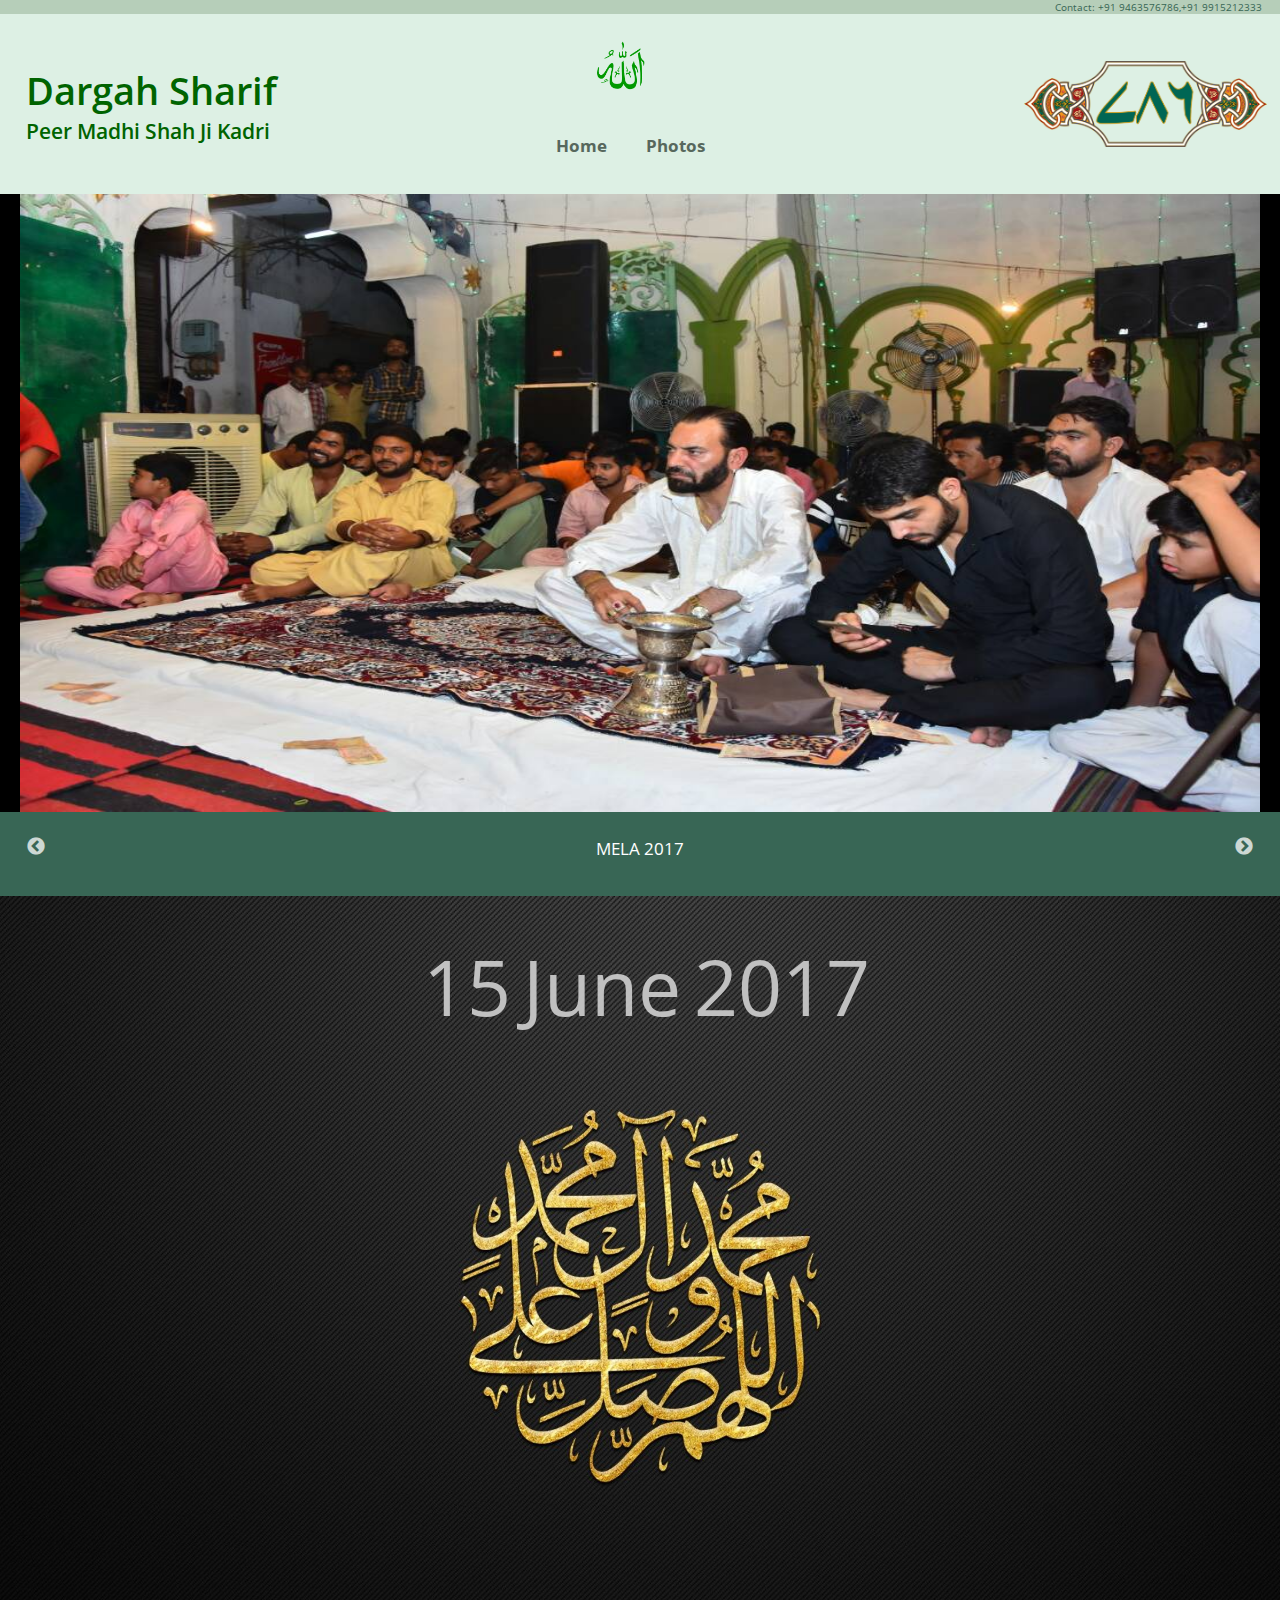
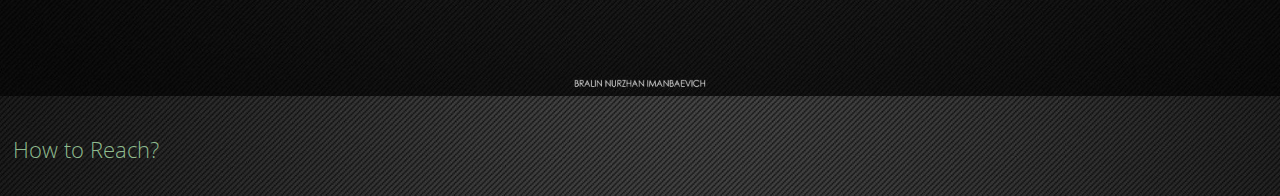
==== commit cd6ee3db: "Updating images" ====
--- a/index.html
+++ b/index.html
@@ -44,6 +44,7 @@
       <div><img src="./assets/carousel Images/IMG1.jpg" alt="Image 2"></div>
       <div><img src="./assets/carousel Images/IMG2.jpg" alt="Image 3"></div>
       <div><img src="./assets/carousel Images/IMG3.jpg" alt="Image 4"></div>
+      <div><img src="./assets/carousel Images/IMG4.jpg" alt="Image 5"></div>
     </section>
   </div>
   <div id="bottom-navigation-container">
--- a/main.css
+++ b/main.css
@@ -141,6 +141,7 @@
 
     .slick-slide img {
       width: 100%;
+      height: 100%;
     }
 
     .slick-prev {
@@ -278,9 +279,15 @@
     height: 15%;
 }
 
+#bottom-navigation-container {
+    height: 13%;
+}
+
 #allah {
-    width: 19%;
-}
+    width: 22%;
+}
+
+
 
 .navigation-items {
     font-size: 2.5vw;
@@ -303,9 +310,37 @@
 }
 
 #navigation-list {
-      width: 71%;
-    }
+      width: 80%;
+    }
+
+.navigation-items {
+  font-size:  3vw;
+}
+
 #mela-button {
   font-size: 3.3vw;
-}
+  top: 12%;
+}
+
+#head-label-peer {
+  font-size: 2.24vw;
+}
+#head-label-dargah {
+  font-size: 4vw;
+}
+
+#logo {
+    width: 21%;
+}
+
+#map-anchor {
+    bottom: 10px;
+    left: 1%;
+}
+
+
+.slick-slide img {
+      height: auto;
+    }
+
 }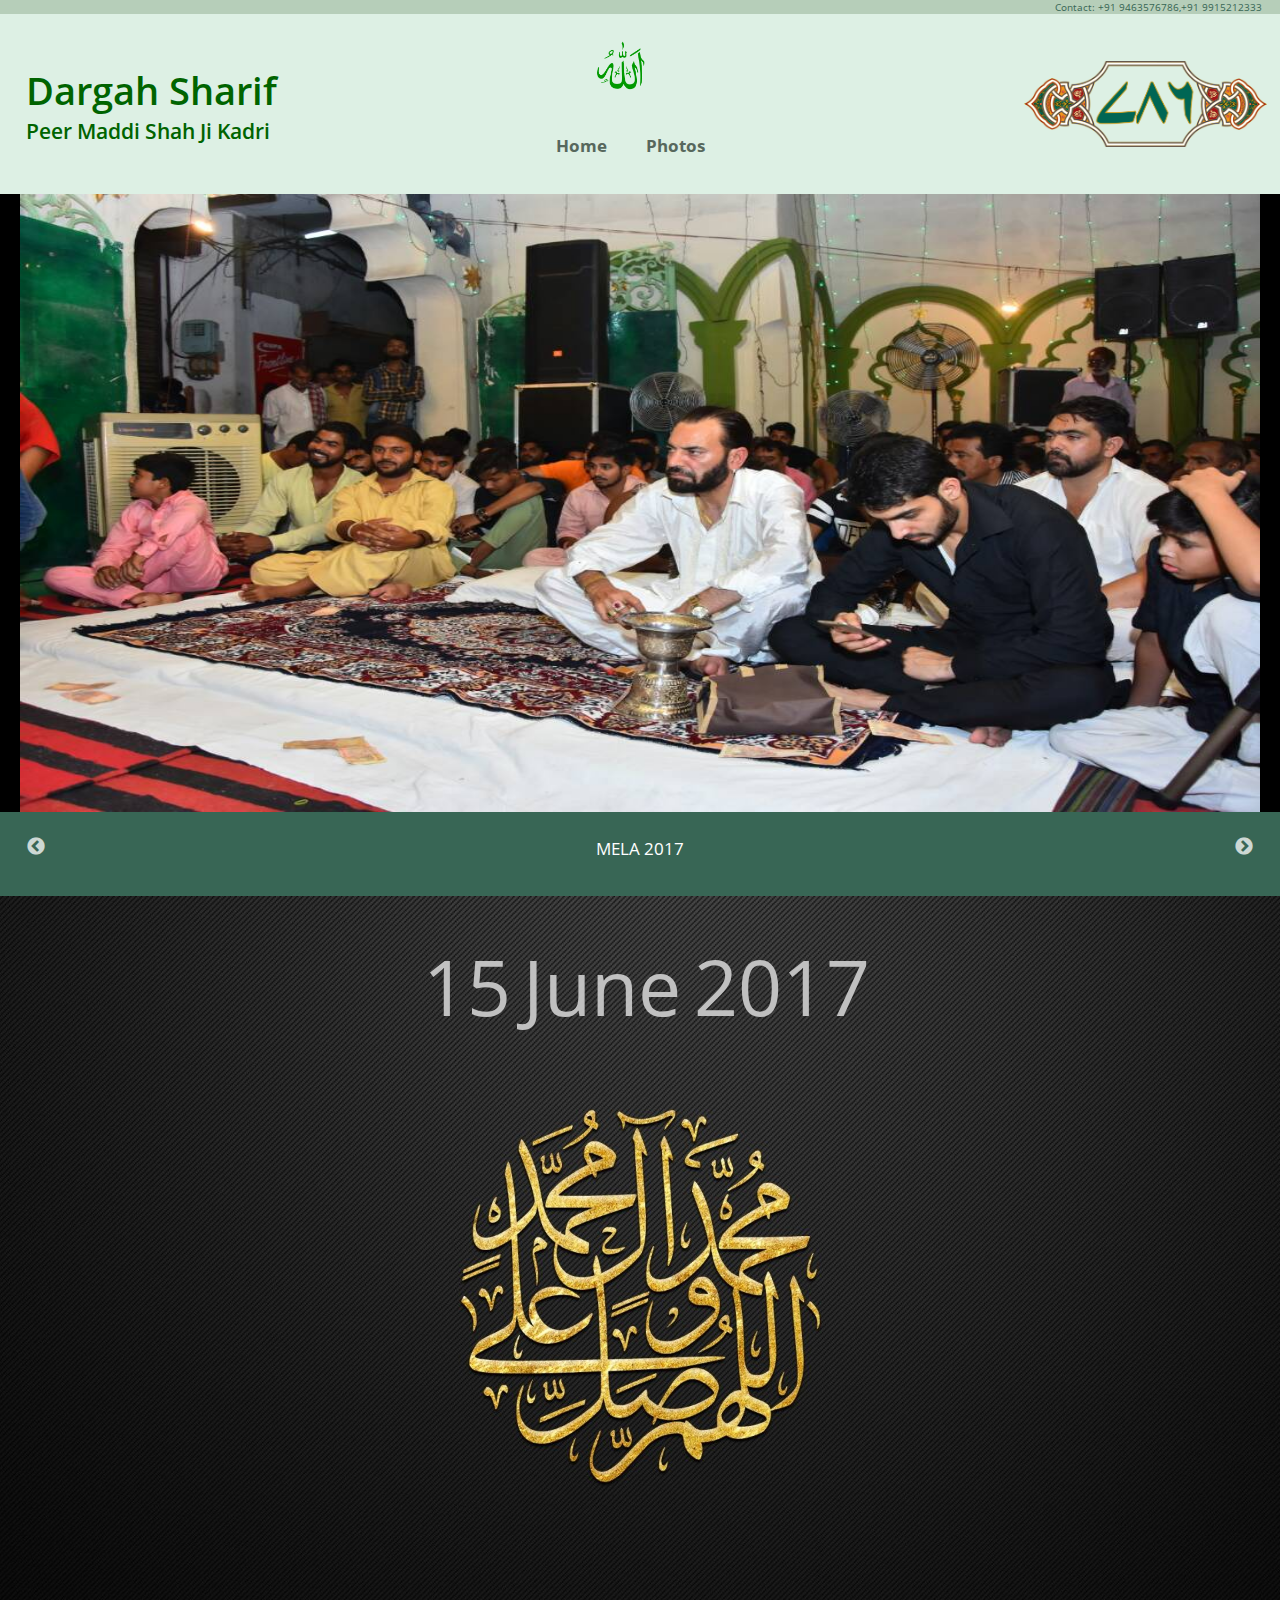
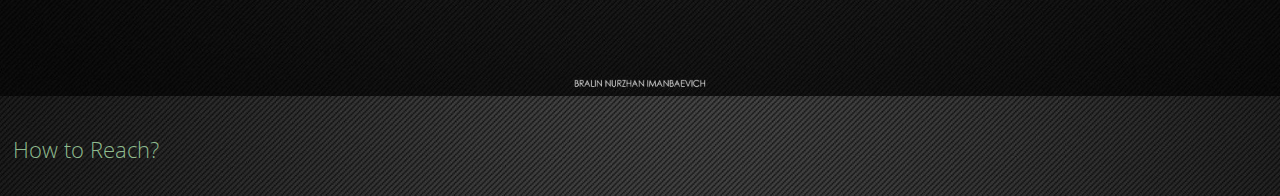
==== commit 3e42b3d1: "Updating Name" ====
--- a/index.html
+++ b/index.html
@@ -3,7 +3,7 @@
 <html>
 
 <head>
-  <title>Peer Madhi Shah</title>
+  <title>Peer Maddi Shah Ji Kadri</title>
    <meta charset="UTF-8">
    <meta name="viewport" content="width=device-width, initial-scale=1">
   <link rel="shortcut icon" type="image/png" href="./assets/favicon.png" />
@@ -23,7 +23,7 @@
     <div id="navigation-container">
       <div id="header-container" >
       <label id="head-label-dargah" class="header-label">Dargah Sharif</label>
-      <label id="head-label-peer" class="header-label">Peer Madhi Shah Ji Kadri</label>
+      <label id="head-label-peer" class="header-label">Peer Maddi Shah Ji Kadri</label>
        </div>
         <div id="allah-image-container">
           <img  id = "allah" src="./assets/allah.png" alt="Allah">
--- a/main.css
+++ b/main.css
@@ -299,7 +299,7 @@
 }
 
 #mela-container {
-    height: 45%;
+    height: 46%;
     background-size: 142%;
     background-position-x: 48%;
 }
